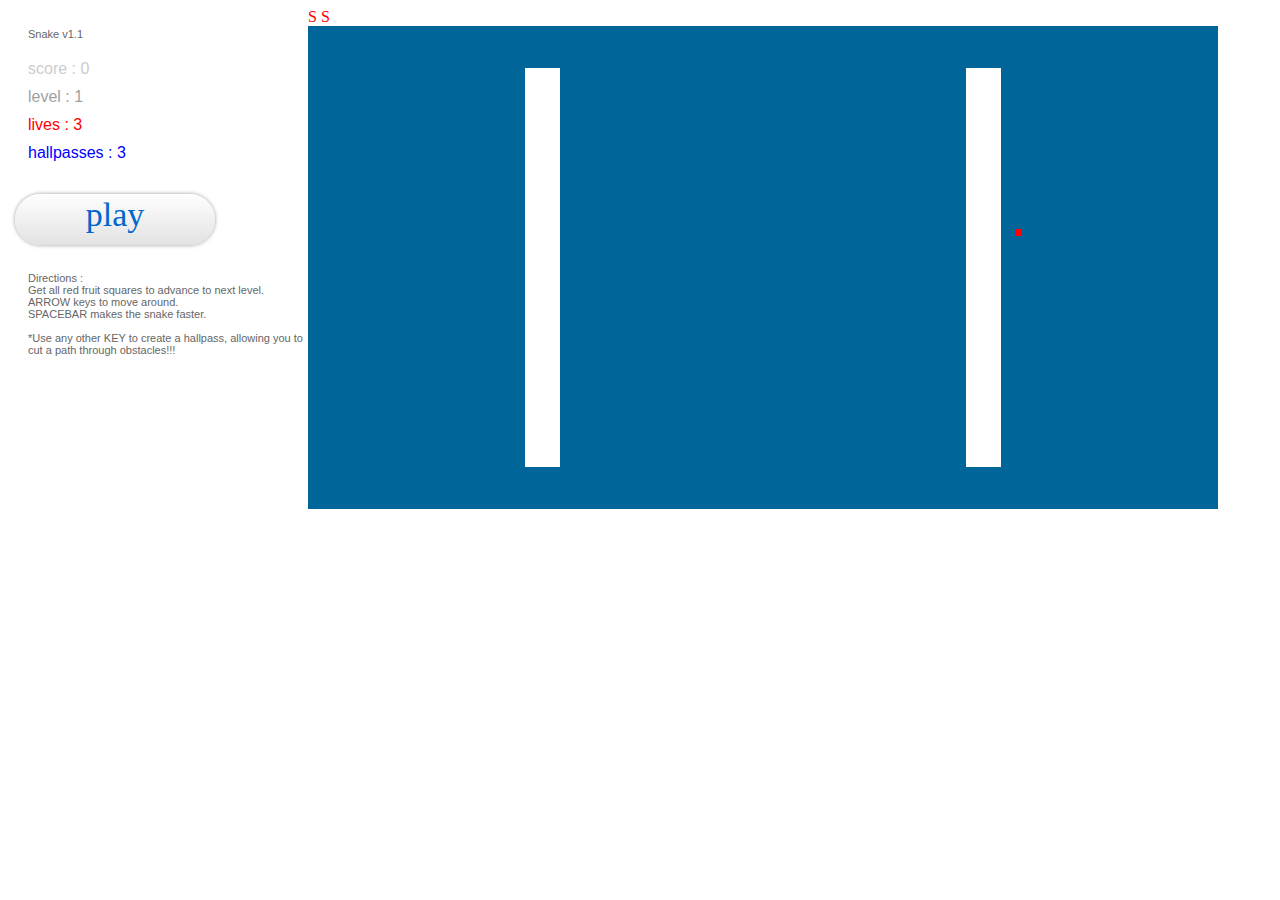
==== snake-desktop/index.html @ f1cfc25b "Rename folders" ====
<!DOCTYPE HTML PUBLIC "-//W3C//DTD HTML 4.01 Transitional//EN">
<html>

<head>
  <title>Snake v00.001</title>
  <meta http-equiv="Content-Type" content="text/html; charset=iso-8859-1">
  <meta name="description" content="Looshi snake game">

  <link rel="stylesheet" href="snake.css" type="text/css" media="all" />

  <script src="snake-custom-levls.js" type="text/javascript"></script>
  <script src="snake.js" type="text/javascript"></script>
</head>

<body>

  <div id="controlPanel">
    <div class="directions">
      <p>Snake v1.1</p>
    </div>
    <div id="points" class="readOut"> </div>
    <div id="levelOutput" class="readOut"> </div>
    <div id="menOutput" class="readOut"> </div>
    <div id="hallpassOutput" class="readOut"> </div><br />
    <div class="buttonContainer"><a href="#" id="start" class="button">
        <p>play</p>
      </a></div>

    <div class="directions">
      <p>Directions : <br />Get all red fruit squares to advance to next level.<br />ARROW keys to move around.
        <br />SPACEBAR makes the snake faster.<br /><br />*Use any other KEY to create a hallpass, allowing you to cut a
        path through obstacles!!!
      </p>
    </div>
  </div>

  <div id="gridAnimation"> </div>
  <div id="iconOutput"> </div>
  <div id="output"> </div>
</body>

</html>
---- snake-desktop/snake.css ----
@charset "utf-8";

body {
  background-color: #FFFFFF;
}

.boxTable {
  margin: 0px;
  padding: 0px;

}

.boxCell {

  /*cursor:pointer;*/


  background-color: #006699;
  width: 7px;
  height: 7px;


  padding: 0px;
}

#controlPanel {
  float: left;
  width: 300px;

}

.readOut {
  /*cursor:pointer;*/

  font-size: 16px;
  font-family: Arial, Helvetica, sans-serif;
  margin: 10px 20px;
  margin-left: 20px;
  color: #666666;
}

.directions {
  font-size: 11px;
  font-family: Arial, Helvetica, sans-serif;
  margin: 20px;
  color: #666666;
  width: 280px;
}


.saveLevel {
  font-size: 10px;
  font-family: sans-serif;
  margin: 20px;
  color: #666666;
  width: 280px;
}


.gridAnimation {
  float: right;

}

.buttonContainer {
  text-align: center;
  font-size: 34px;
}

.buttonContainer p {
  margin-top: 6px;
}

a.button:link,
a.button:visited {
  display: block;
  background-image: url(./buttonBG.png);
  background-repeat: no-repeat;
  width: 214px;
  height: 62px;
  overflow: hidden;
  background-position: top;
  text-decoration: none;
  color: #0066CC;
  outline: 0;

}

a.button:hover {

  background-position: 0 -62px;

}
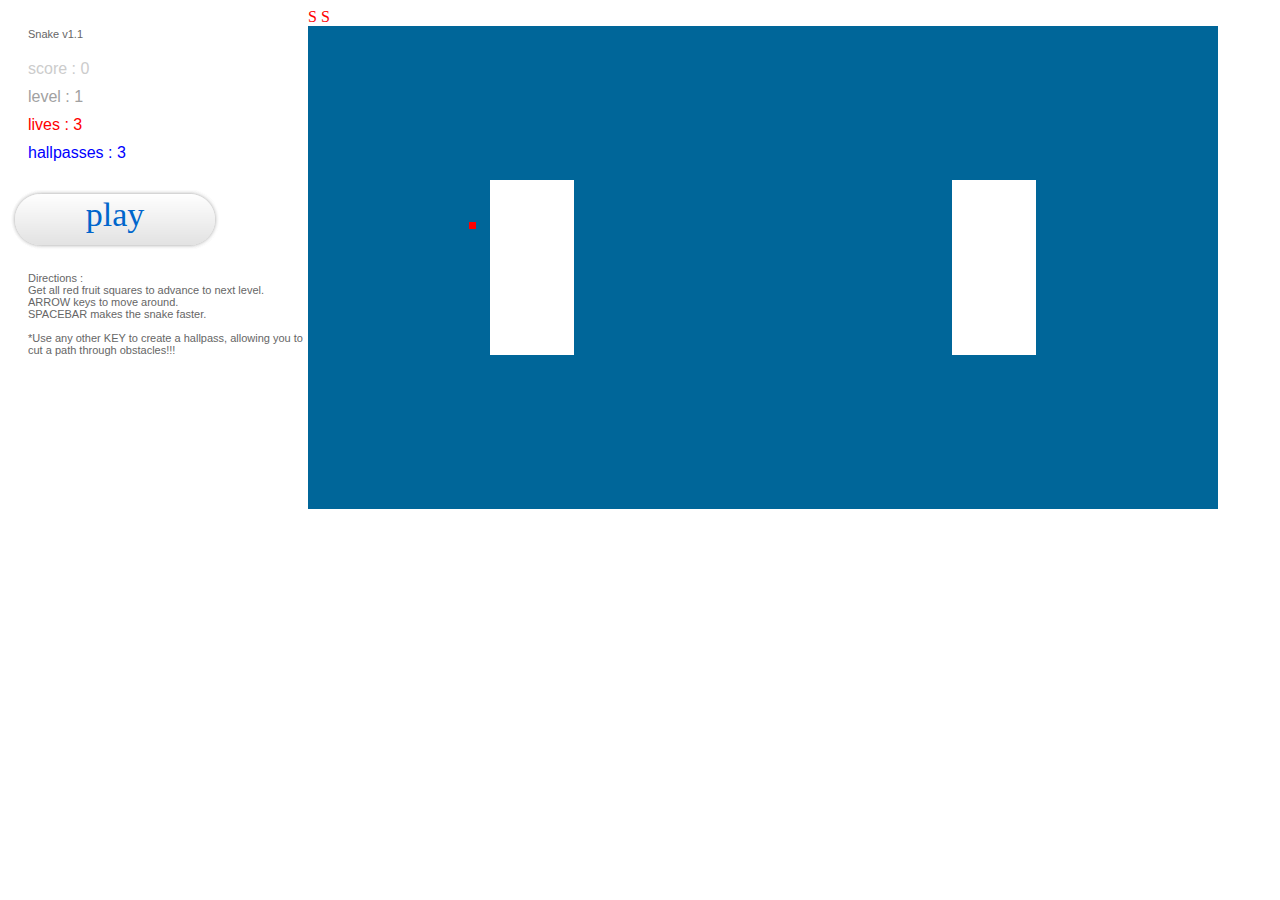
==== commit aaa5eda5: "Mobile version almost complete" ====
--- a/snake-desktop/index.html
+++ b/snake-desktop/index.html
@@ -37,6 +37,10 @@
   <div id="gridAnimation"> </div>
   <div id="iconOutput"> </div>
   <div id="output"> </div>
+  <!-- 100% privacy friendly analytics -->
+  <script async defer src="https://scripts.simpleanalyticscdn.com/latest.js"></script>
+  <noscript><img src="https://queue.simpleanalyticscdn.com/noscript.gif" alt=""
+      referrerpolicy="no-referrer-when-downgrade" /></noscript>
 </body>
 
 </html>
